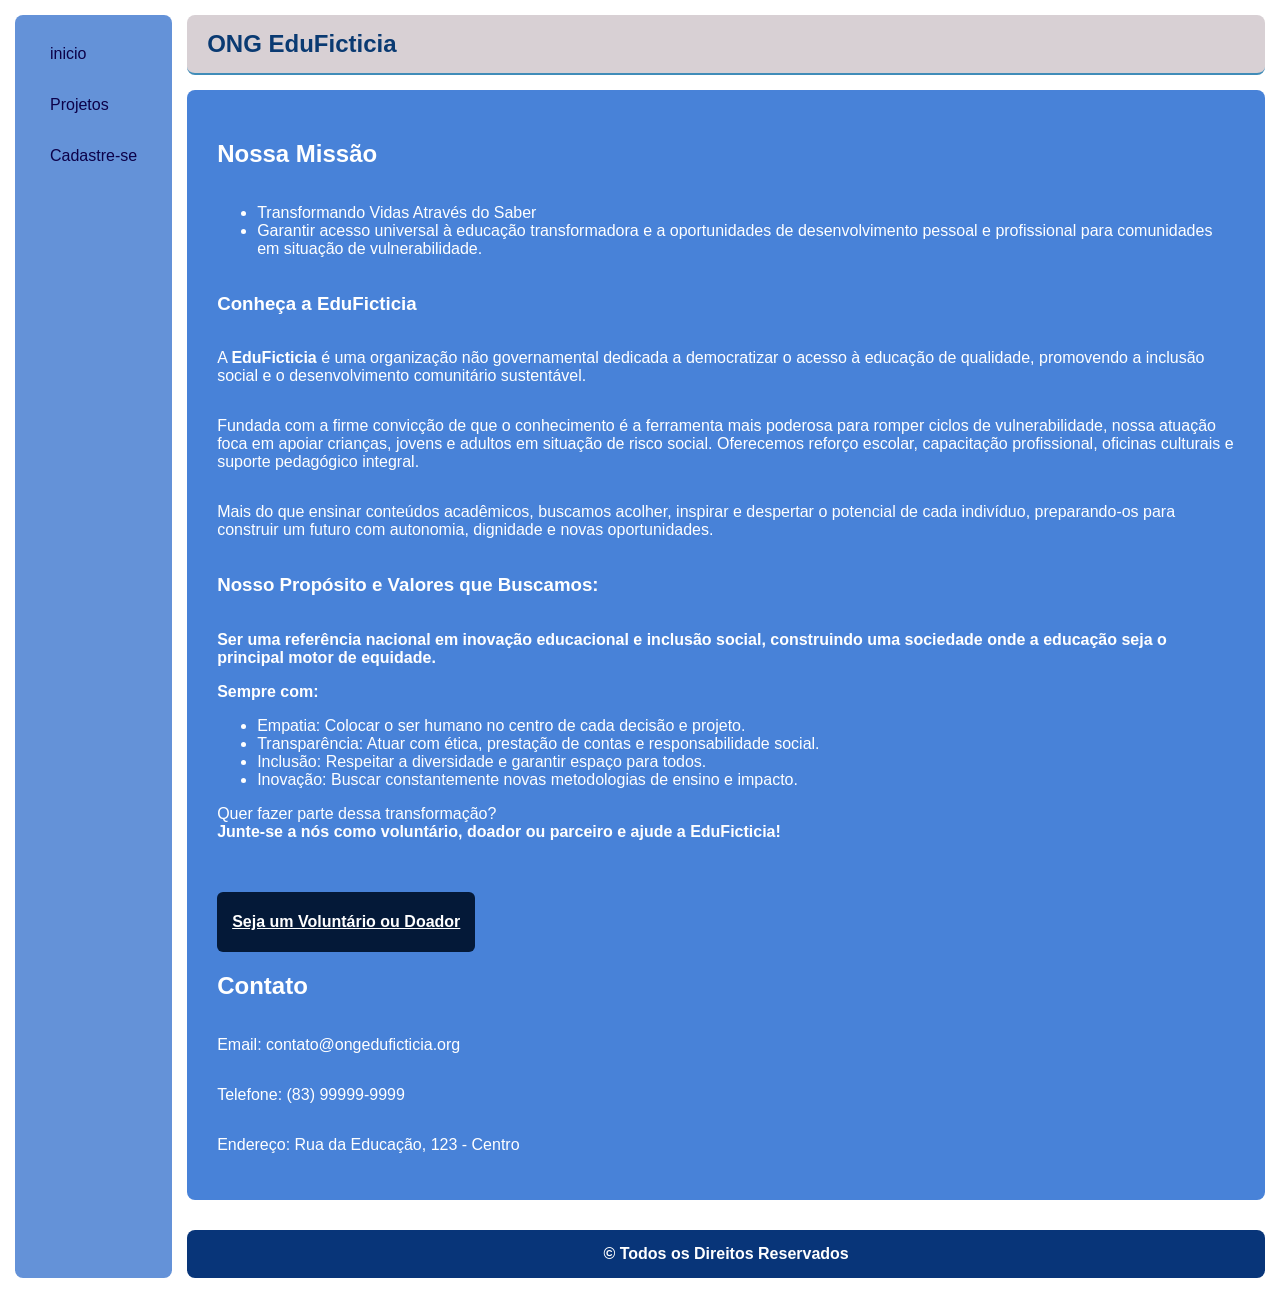
==== Projeto front-end/index.html @ 40814bb3 "Add files via upload" ====
<!DOCTYPE html>
<html lang="pt-BR">
<head id="head">
    <meta charset="UTF-8">
    <meta name="viewport" content="width=device-width, initial-scale=1.0">
    <title>ONG EduFicticia</title>
    <link rel="stylesheet" href="css/estilos.css" >
    <script src="js/mascaras.js"></script>
</head>
<body>
    <div class="wrapper">
        <aside class="menu">
            <!-- Checkbox invisivel responsavel pela logica de abrir e fechar o menu -->
            <input type="checkbox" id="menu-toggle">
            <label for="menu-toggle" class="menu-icon">☰</label>
                <ul class="menu-list">
                    <li><a href="index.html">inicio</a></li>
                    <li><a href="projetos.html">Projetos</a></li>
                    <li><a href="cadastro.html">Cadastre-se</a></li>
                </ul>
        </aside>

        <div class="main">
            <div class="header">
                <h1>ONG EduFicticia</h1>
            </div>
            <div class="content">
                <h2>Nossa Missão</h2>
                <ul>
                    <li>
                        Transformando Vidas Através do Saber
                    </li>
                    <li> 
                        Garantir acesso universal à educação transformadora e a oportunidades de desenvolvimento pessoal e profissional para comunidades em situação de vulnerabilidade.
                    </li>
                </ul> 
                   
                <h3>Conheça a EduFicticia</h3>
                <p>A <strong>EduFicticia</strong> é uma organização não governamental dedicada a democratizar o acesso à educação de qualidade, promovendo a inclusão social e o desenvolvimento comunitário sustentável.</p>
                <p>Fundada com a firme convicção de que o conhecimento é a ferramenta mais poderosa para romper ciclos de vulnerabilidade, nossa atuação foca em apoiar crianças, jovens e adultos em situação de risco social. Oferecemos reforço escolar, capacitação profissional, oficinas culturais e suporte pedagógico integral.</p>
                <p>Mais do que ensinar conteúdos acadêmicos, buscamos acolher, inspirar e despertar o potencial de cada indivíduo, preparando-os para construir um futuro com autonomia, dignidade e novas oportunidades.</p>

                    <h3>Nosso Propósito e Valores que Buscamos:</h3>
                            <p><strong>Ser uma referência nacional em inovação educacional e inclusão social, construindo uma sociedade onde a educação seja o principal motor de equidade.</strong></p>
                            <strong>Sempre com:</strong>
                            <ul>
                                <li>Empatia: Colocar o ser humano no centro de cada decisão e projeto.</li>
                                <li>Transparência: Atuar com ética, prestação de contas e responsabilidade social.</li>
                                <li>Inclusão: Respeitar a diversidade e garantir espaço para todos.</li>
                                <li>Inovação: Buscar constantemente novas metodologias de ensino e impacto.</li>
                            </ul>
                            
                            Quer fazer parte dessa transformação?<br>
                           <strong>Junte-se a nós como voluntário, doador ou parceiro e ajude a EduFicticia!</strong><br>
                            <br><a href="cadastro.html"><p><u>Seja um Voluntário ou Doador</u></p></a>

                          
                
                <h2>Contato</h2>
                <p>Email: contato@ongeduficticia.org</p>
                <p>Telefone: (83) 99999-9999</p>
                <p>Endereço: Rua da Educação, 123 - Centro</p>
            </div>
            <div class="footer">
                 <strong>© Todos os Direitos Reservados</strong>
            </div>
        </div>        
    </div>  
</body>
</html>
---- Projeto front-end/css/estilos.css ----
html,
body {
    font-family: 'Segoe UI', Tahoma, Geneva, Verdana, sans-serif;
    height: 100%;
    margin: 0;
    padding: 0;
    background-color: #ffffff;
}

*,
*::before,
*::after {
    box-sizing: border-box;
}


/* =================================
   GRID PRINCIPAL
   ================================= */

.wrapper {
    display: grid;

    grid-template-columns: 260px minmax(12, 1fr);

    grid-template-areas:
        "menu menu main main main main main main main main main main";

    min-height: 100vh;

    gap: 15px;
    padding: 15px;

    align-items: stretch;
}


/* =================================
   MENU LATERAL
   ================================= */

.menu {
    grid-area: menu;
    background-color: #6492d8;
    padding: 20px;
    color: #0c0149;
    border-radius: 8px;
}

/* Oculta o checkbox real */
#menu-toggle {
    display: none;
}

/* O botão do menu hambúrguer (três barrinhas) - Fica oculto no desktop */
.menu-icon {
    display: none;
    font-size: 28px;
    cursor: pointer;
    color: #0c0149;
    user-select: none;
}

/* Lista de links padrão do menu */
.menu-list {
    display: flex;
    flex-direction: column;
    gap: 5px;
    list-style-type: none;
    padding: 0;
    margin: 0;
}

.menu a {
    display: block;
    color: #0c0149;
    text-decoration: none;
    padding: 10px 15px;
    border-radius: 5px;
    margin-bottom: 8px;
    font-weight: 500;
    transition: background-color 0.3s ease, color 0.3s ease;
}

.menu a:hover {
    background-color: #2b6cb0;
    color: #ffffff;
    box-shadow: 0 4px 8px rgb(1, 68, 252);
    border: 1px solid #0c0149;
}
/* =================================
   ÁREA PRINCIPAL
   ================================= */

.main {
    grid-area: main;
    display: grid;
    grid-template-rows:
        auto
        minmax(0, 1fr)
        auto;
    grid-template-areas:
        "header"
        "content"
        "cadastro"
        "footer";

    min-width: 0;
    min-height: calc(100vh - 30px);
    gap: 15px;
}


/* =================================
   CABEÇALHO
   ================================= */

.header {
    grid-area: header;
    display: flex;
    justify-content: space-between;
    align-items: center;
    background-color: #d8d0d4;
    padding: 15px 20px;
    border-radius: 8px;
    border-bottom: 2px solid #408cb8;
}

.header h1 {
    margin: 0;

    font-size: 24px;

    color: #0a3a72;
}


/* =================================
   CONTEÚDO
   ================================= */

.content {
    grid-area: content;
    display: flex;
    flex-direction: column;
    background-color: #4882d8;
    color: #ffffff;
    padding: 30px;
    border-radius: 8px;
    min-width: 0;
}
.alert-info{
    display: block;
    background-color: #094091;
    color: #ffffff;
    padding: 15px;
    border-radius: 6px;
    border-left: 6px solid #fcffff;
    border-right: 6px solid #fcffff;
    margin-top: 15px;
    align-self:self-start;
}
.alert-info strong{
    color: #fdffff;
}

.content img {
    display: block;
    max-width: 100%;
    height: auto;
    border-radius: 8px;
}

.content a {
    display: inline-block;
    background-color: #041938;
    color: #ffffff;
    padding: 5px 15px;
    text-decoration: none;
    border-radius: 6px;
    font-weight: bold;
    margin-top: 15px;
    align-self: flex-start;
}
.content a:hover {
    background-color: #2b6cb0;

    box-shadow: 0 4px 8px rgba(0, 0, 0, 0.1);

    transform: translateY(-2px);

    transition: background-color 0.3s ease, transform 0.2s ease;
}

.content > div {
    margin-bottom: 2px;
}
/* =================================
   ÁREA DE CADASTRO E BOTÃO
   ================================= */
.cadastro-container {
    display: grid;
    grid-template-columns: 1fr 2fr; /* 2 colunas: labels e inputs */
    gap: 15px;
    background-color: #4882d8;
    padding: 25px;
    border-radius: 8px;
    align-items: center;
}

/* Título ocupando as duas colunas */
.cadastro-container h2 {
    grid-column: span 2;
    color: #041938;
    margin-bottom: 10px;
}

/* Estilização refinada do Botão */
.cadastro-container button {
    grid-column: span 2; /* Ocupa a largura total do formulário */
    background-color: #041938; /* Azul corporativo escuro (mesmo do header) */
    color: #ffffff;
    padding: 12px 20px;
    font-size: 1rem;
    font-weight: bold;
    border: none;
    border-radius: 6px;
    cursor: pointer;
    box-shadow: 0 4px 6px rgba(0, 0, 0, 0.1);
    transition: background-color 0.3s ease, transform 0.2s ease;
    margin-top: 10px;
}

/* Efeito ao passar o mouse por cima do botão */
.cadastro-container button:hover {
    background-color: #2b6cb0; /* Azul mais claro para o hover */
    transform: translateY(-2px); /* Dá um leve efeito de elevação */
}

/* Ajuste limpo para os campos de input e labels dentro do grid */
.cadastro-container label {
    font-weight: 500;
    color: #041938;
}

.cadastro-container input {
    width: 100%;
    padding: 10px;
    border: 1px solid #e1cbcb;
    border-radius: 6px;
    background-color: #ffffff;
    font-size: 0.95rem;
}
.cadastro-container input.campo-incorreto{
    border: 2px solid #e20f0f;
    background-color: #fdf2f2;
}
.toast-successo {
display: none;
grid-column:span 2;
background-color: #041938;
color: #ffffff;
padding: 15px;
border-radius: 6px;
border-left: 6px solid #0ff31a;
border-right: 6px solid #0ff31a;
margin-top: 15px;
}
.toast-successo strong{
    color: #0ff31a;
}

.toast-falha {
    display: none;
    grid-column: span 2;
    background-color: #041938;
    color: #fdfdfd;
    padding: 15px;
    border-radius: 6px;
    border-left: 6px solid #ff0000;
    border-right: 6px solid #ff0000;
    margin-top: 15px;
}
.toast-falha strong{
    color: #ff0000;
}


/* =================================
   RODAPÉ
   ================================= */

.footer {
    grid-area: footer;

    text-align: center;

    color: #ffffff;

    background-color: #083579;

    padding: 15px 20px;

    border-radius: 8px;
}

/* Breakpoints */

/* celulares pequenos*/
@media (max-width: 480px) {
    .content-grid {
        grid-template-columns: 1fr; /* Tudo empilhado em 1 coluna */
        gap:10px;
    }
}
/* Smarthphones maiores e tablets verticais */
@media (min-width: 481px) and (max-width: 768px) {
    .content-grid {
        grid-template-columns: repeat(6 , 1fr); /* 6 colunas para melhor aproveitamento*/
    }
}
/* Tablets horizontais e laptops compactos */
@media (min-width:769px) and (max-width: 1024px) {
    .content-grid {
        grid-template-columns: repeat(12 , 1fr);
    }
    .col-exemplo{
        grid-column: span 6; /* Ocupa metade da largura disponível */
    }
}
/* desktops */
@media (min-width: 1025px) and (max-width: 1440px) {
    .content-grid {
        grid-template-columns: repeat(12 , 1fr);
    }

    .col-exemplo{
        grid-column: span 4; /* Ocupa um terço da largura disponível */
    }
}
/* Desktops grandes / Widescreen */
@media (min-width: 1441px) {
    .content-grid {
        grid-template-columns: repeat(12 , 1fr);
    }

    .col-exemplo{
        grid-column: span 3; /* Ocupa um quarto da largura disponível */
    }
}
/* Responsividade para o Menu Hambúrguer em telas menores */
@media (max-width: 768px) {
    /* Exibe o ícone do hambúrguer no celular */
    .menu-icon {
        display: block;
    }

    /* Esconde a lista de links por padrão no celular */
    .menu-list {
        display: none;
    }

    /* A MÁGICA DO CHECKBOX: Quando marcado, mostra os links em coluna */
    #menu-toggle:checked ~ .menu-list {
        display: flex;
        flex-direction: column;
        margin-top: 10px;
    }
}
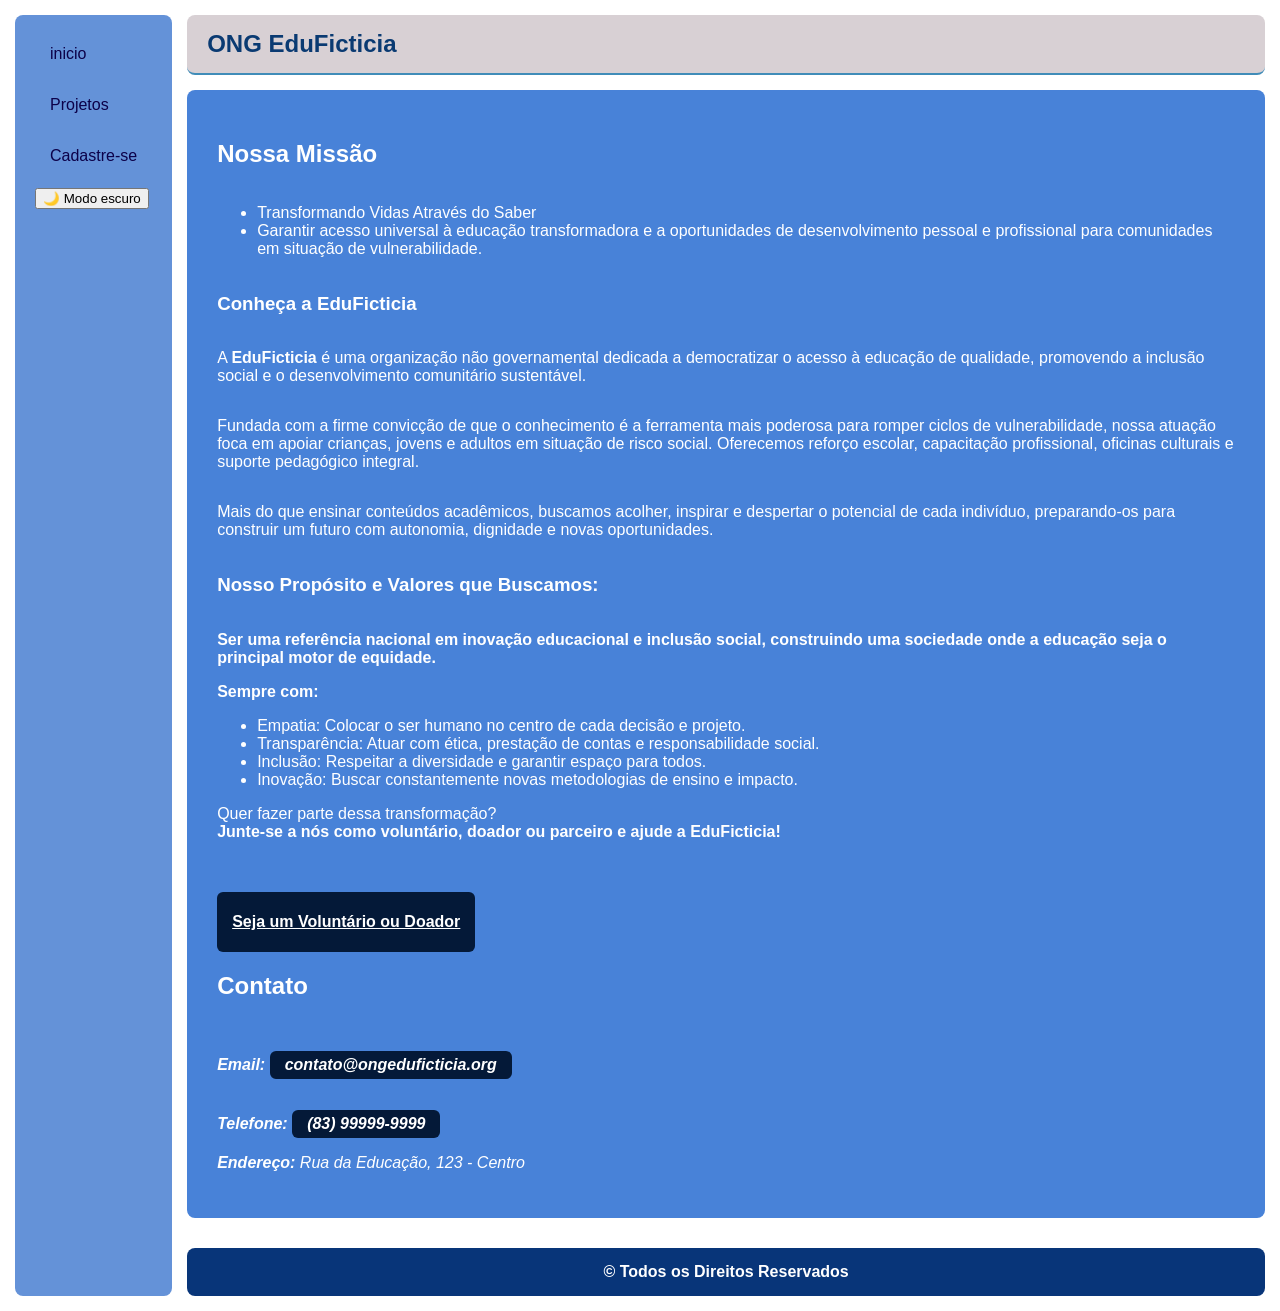
==== commit 35738a45: "Enhance index.html with dark mode toggle and contact info Added a dark mode toggle button and improv" ====
--- a/Projeto front-end/index.html
+++ b/Projeto front-end/index.html
@@ -5,7 +5,7 @@
     <meta name="viewport" content="width=device-width, initial-scale=1.0">
     <title>ONG EduFicticia</title>
     <link rel="stylesheet" href="css/estilos.css" >
-    <script src="js/mascaras.js"></script>
+    
 </head>
 <body>
     <div class="wrapper">
@@ -17,13 +17,25 @@
                     <li><a href="index.html">inicio</a></li>
                     <li><a href="projetos.html">Projetos</a></li>
                     <li><a href="cadastro.html">Cadastre-se</a></li>
+                    <li>
+                        <!-- BOTÃO DE MODO ESCURO -->
+                            <button
+                                type="button"
+                                id="tema-toggle"
+                                class="tema-toggle"
+                                aria-label="Ativar modo escuro"
+                                aria-pressed="false"
+                            >
+                                🌙 Modo escuro
+                            </button>
+                    </li>
                 </ul>
         </aside>
 
-        <div class="main">
-            <div class="header">
+        <main class="main">
+            <header class="header">
                 <h1>ONG EduFicticia</h1>
-            </div>
+            </header>
             <div class="content">
                 <h2>Nossa Missão</h2>
                 <ul>
@@ -52,19 +64,44 @@
                             
                             Quer fazer parte dessa transformação?<br>
                            <strong>Junte-se a nós como voluntário, doador ou parceiro e ajude a EduFicticia!</strong><br>
-                            <br><a href="cadastro.html"><p><u>Seja um Voluntário ou Doador</u></p></a>
+                            <br><a href="cadastro.html" class="content-button"><p><u>Seja um Voluntário ou Doador</u></p></a>
 
                           
-                
+                <!-- =============================================
+                            CONTATO
+                     =============================================-->
+
                 <h2>Contato</h2>
-                <p>Email: contato@ongeduficticia.org</p>
-                <p>Telefone: (83) 99999-9999</p>
-                <p>Endereço: Rua da Educação, 123 - Centro</p>
+
+                <address class="contact-info">
+
+                        <p>
+                            <strong>Email:</strong> 
+                            <a href="mailto:contato@ongeduficticia.org">
+                                contato@ongeduficticia.org
+                            </a>
+                        </p>
+
+                        <p>
+                        <strong>Telefone:</strong>
+                        <a href="tel:+5583999999999">
+                            (83) 99999-9999
+                        </a>
+                        </p>
+
+                        <p>
+                            <strong>Endereço:</strong>
+                            Rua da Educação, 123 - Centro
+                        </p>
+
+                 </address>
+
             </div>
-            <div class="footer">
+            <footer class="footer">
                  <strong>© Todos os Direitos Reservados</strong>
-            </div>
-        </div>        
+            </footer>
+        </main>        
     </div>  
 </body>
-</html>+<script src="js/mascaras.js"></script>
+</html>
